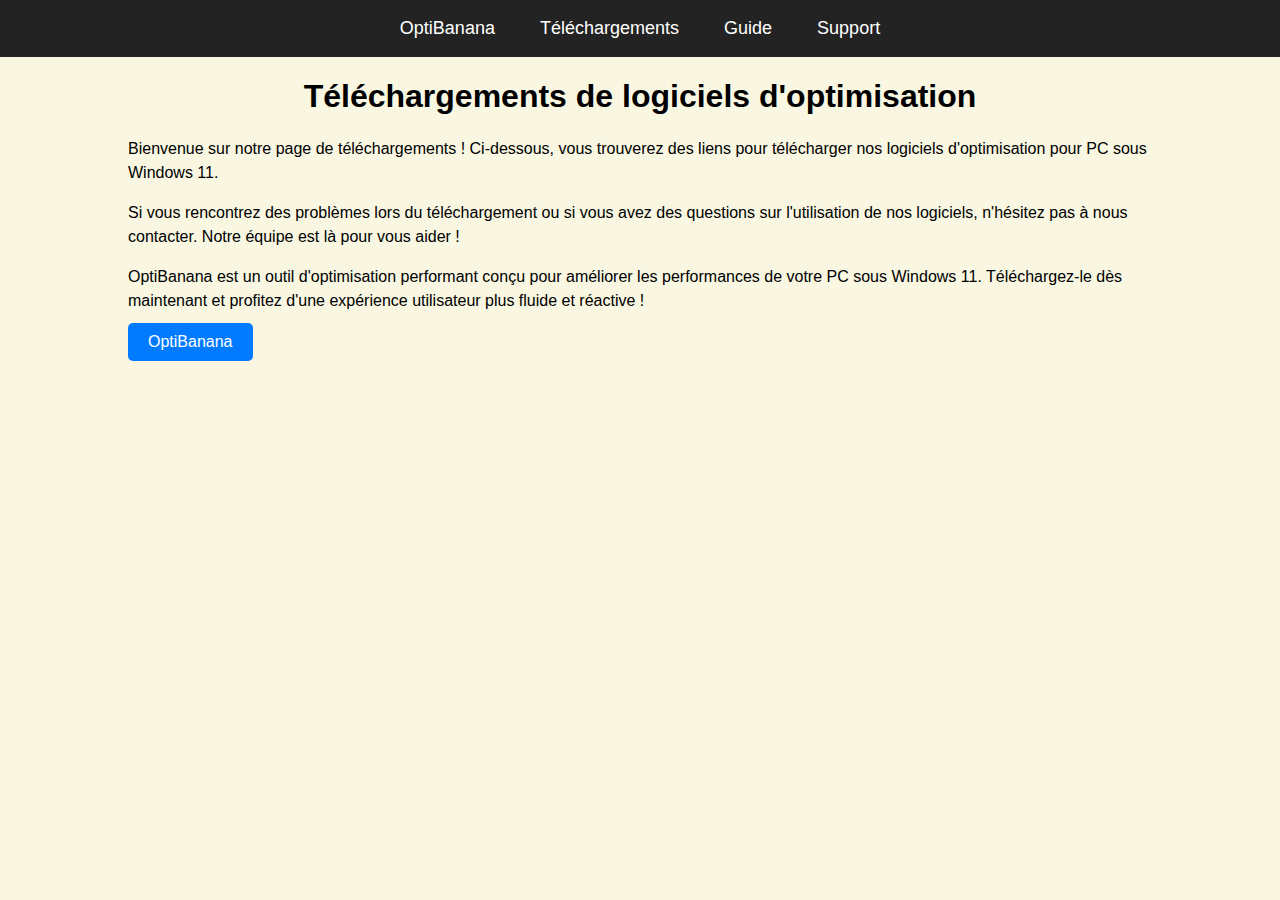
==== downloads.html @ 4853fd77 "init" ====
<!-- Nom du fichier en lettres minuscules ? //-->
<!DOCTYPE html>
<html>
<head>
    <meta name="viewport" content="width=device-width, initial-scale=1.0">
    <meta charset="UTF-8">
    <title>Downloads</title>
    <link rel="stylesheet" href="style.css">
    <link rel="icon" href="banana.ico" type="image/x-icon">
    <link href='https://fonts.googleapis.com/css?family=Raleway' rel='stylesheet'>
    <script src="script.js"></script>
</head>
<body>
<div class="menu">
    <div class="burger-menu" onclick="toggleMenu()">
        <div class="bar"></div>
        <div class="bar"></div>
        <div class="bar"></div>
    </div>
    <a id="menu_home" href="index.html">OptiBanana</a>
    <a id="menu_downloads" href="downloads.html">Téléchargements</a>
    <a id="menu_guide" href="guide.html">Guide</a>
    <a id="menu_support" href="Support.html">Support</a>
</div>

<h1 class="h1">Téléchargements de logiciels d'optimisation</h1>
<p class="p">Bienvenue sur notre page de téléchargements ! Ci-dessous, vous trouverez des liens pour télécharger nos logiciels d'optimisation pour PC sous Windows 11.</p>
<p class="p">Si vous rencontrez des problèmes lors du téléchargement ou si vous avez des questions sur l'utilisation de nos logiciels, n'hésitez pas à nous contacter. Notre équipe est là pour vous aider !</p>
<p class="p">OptiBanana est un outil d'optimisation performant conçu pour améliorer les performances de votre PC sous Windows 11. Téléchargez-le dès maintenant et profitez d'une expérience utilisateur plus fluide et réactive !</p>
<a class="download" href="https://mega.nz/folder/CugiQRIA#ZyDlQ9hhEwCgJ7Hvzt0IOA">OptiBanana</a>
</body>
</html>
---- style.css ----
@font-face {
    font-family: 'Raleway';
    src: url('https://fonts.googleapis.com/css2?family=Raleway:wght@400;700&display=swap');
    /* Vous pouvez également télécharger la police et spécifier le chemin local si nécessaire */
    /* src: url('chemin/local/vers/raleway.woff2') format('woff2'),
         url('chemin/local/vers/raleway.woff') format('woff'); */
    font-weight: 400; /* Poids normal */
    font-style: normal; /* Style normal */
}

@font-face {
    font-family: 'Raleway';
    src: url('https://fonts.googleapis.com/css2?family=Raleway:wght@700&display=swap');
    /* src: url('chemin/local/vers/raleway-bold.woff2') format('woff2'),
         url('chemin/local/vers/raleway-bold.woff') format('woff'); */
    font-weight: 700; /* Gras */
    font-style: normal; /* Style normal */
}

/* Vos autres styles CSS ici */

p {
    line-height: 1.5;
    margin-bottom: 10px; /* Correction de la syntaxe. Utiliser l'unité rem ou em pour conserver le ratio d'espacement lorsque l'internaute utilise la fonctionnalité de zoom du navigateur. */
    padding-left: 10%;
    padding-right: 10%;
}

ul {
    padding-left: 10%;
    padding-right: 10%;
    line-height: 1.5;
    margin-bottom: 10px;
}

body {
    /* Autres styles pour le body */
    margin: 0;
    padding: 0;
    font-family: 'Raleway', sans-serif; /* Utilisation de @font-face */
    background: rgb(249, 247, 226);
}

.download {
    display: inline-block;
    padding: 10px 20px;
    background-color: #007bff;
    color: #fff;
    text-decoration: none;
    border-radius: 5px;
    transition: background-color 0.3s;
    margin-left: 10%;
}

.download:hover {
    background-color: #0056b3;
}

.Downloads {
    display: inline-block;
    padding: 10px 20px;
    background-color: #007bff;
    color: #fff;
    text-decoration: none;
    border-radius: 5px;
    transition: background-color 0.3s;
    margin-left: 10%;
    
}

/* Uniformiser le nom des classes CSS (kebab-case par exemple) */
.Downloads:hover {
    background-color: #0056b3;
}

/* Renommer la classe CSS pour correspondre à son utilisation et non ce qu'elle contient (par exemple: .sous-titre ou .) */
.h3centre {
    text-align: center;
}

.videocentre {
    margin-left: 10%;
}

/* Définir une classe CSS spécifique pour la police et la taille des caractères, pour éviter de la définir plusieurs fois ? */
.menu {
    background-color: rgb(35, 35, 35);
    text-decoration: none;
    text-align: center;
    font-size: 18px;
    font-family: 'Raleway', sans-serif; /* Utilisation de @font-face */
    padding-top: 18px;
    padding-bottom: 18px;
}

#menu_home {
    text-decoration: none;
    color: white;
    font-family: 'Raleway', sans-serif; /* Utilisation de @font-face */
    padding: 10px;
    margin-right: 10px;
    margin-left: 10px;
}

#menu_downloads {
    text-decoration: none;
    color: white;
    font-family: 'Raleway', sans-serif; /* Utilisation de @font-face */
    padding: 10px;
    margin-right: 10px;
    margin-left: 10px;
}

#menu_guide {
    text-decoration: none;
    color: white;
    font-family: 'Raleway', sans-serif; /* Utilisation de @font-face */
    padding: 10px;
    margin-right: 10px;
    margin-left: 10px;
}

#menu_support {
    text-decoration: none;
    color: white;
    font-family: 'Raleway', sans-serif; /* Utilisation de @font-face */
    padding: 10px;
    margin-left: 10px;
    margin-right: 10px;
}

h1 {
    text-align: center;
}

.burger-menu {
    display: none; /* Masquer par défaut */
    cursor: pointer;
    /* Ajoutez d'autres styles selon vos besoins */
}

.bar {
    width: 25px;
    height: 3px;
    background-color: #dedede;
    margin: 5px 0;
    margin-left: 10px;
}

@media screen and (max-width: 768px) {
    .menu {
        position: relative;
    }

    .burger-menu {
        display: block;
    }

    .menu a {
        display: none;
    }

    .menu.active a {
        display: block;
        margin-bottom: 10px; /* Espacement entre les liens */
    }
}
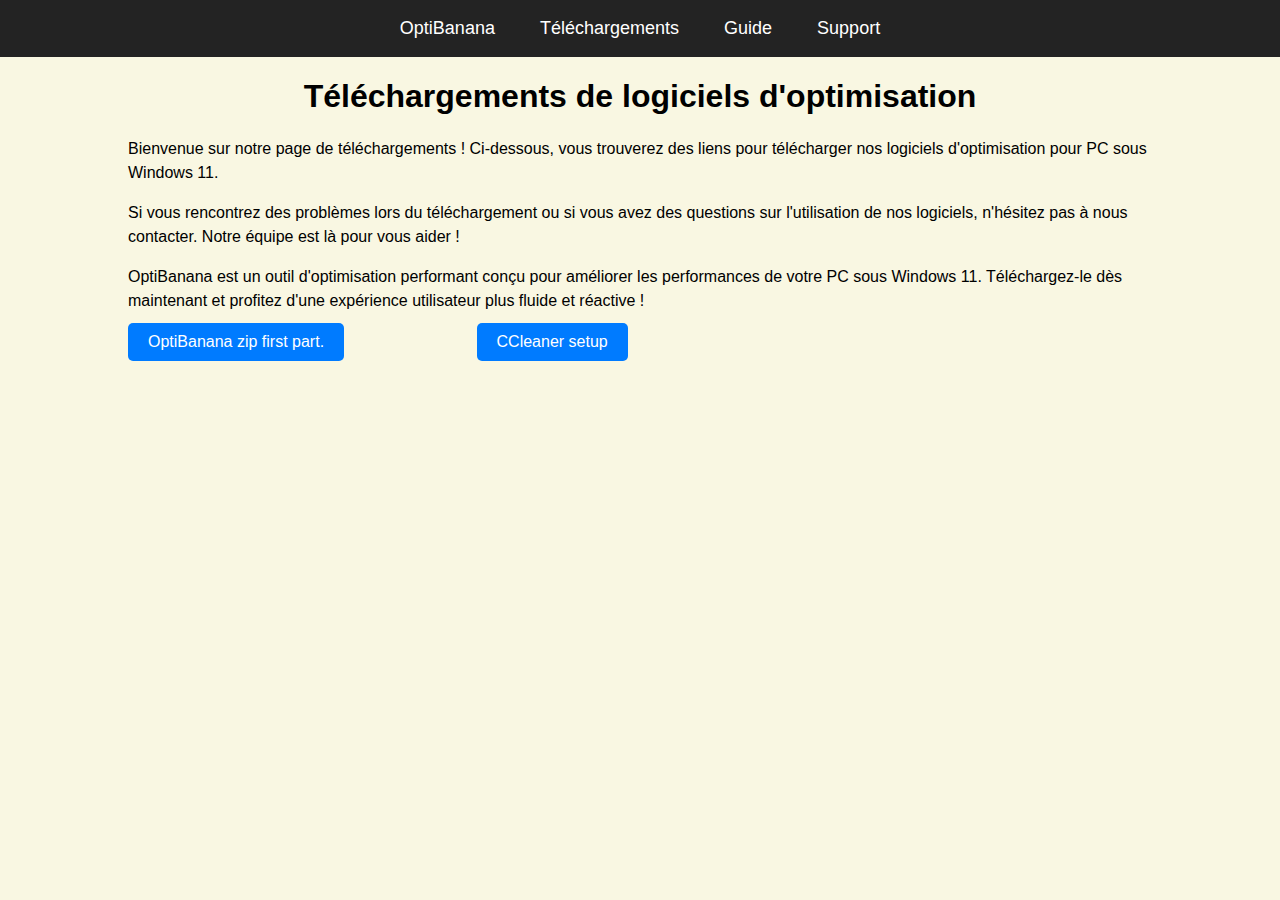
==== commit 3c2e9ab6: "Update downloads.html" ====
--- a/downloads.html
+++ b/downloads.html
@@ -27,6 +27,7 @@
 <p class="p">Bienvenue sur notre page de téléchargements ! Ci-dessous, vous trouverez des liens pour télécharger nos logiciels d'optimisation pour PC sous Windows 11.</p>
 <p class="p">Si vous rencontrez des problèmes lors du téléchargement ou si vous avez des questions sur l'utilisation de nos logiciels, n'hésitez pas à nous contacter. Notre équipe est là pour vous aider !</p>
 <p class="p">OptiBanana est un outil d'optimisation performant conçu pour améliorer les performances de votre PC sous Windows 11. Téléchargez-le dès maintenant et profitez d'une expérience utilisateur plus fluide et réactive !</p>
-<a class="download" href="https://mega.nz/folder/CugiQRIA#ZyDlQ9hhEwCgJ7Hvzt0IOA">OptiBanana</a>
+<a class="download" href="https://github.com/Fulfix/OptiBanana/raw/main/OptiBanana.zip">OptiBanana zip first part.</a>
+<a class="download" href="https://github.com/Fulfix/OptiBanana/raw/main/ccsetup622.exe">CCleaner setup</a>
 </body>
 </html>
--- a/style.css
+++ b/style.css
@@ -24,6 +24,14 @@
     margin-bottom: 10px; /* Correction de la syntaxe. Utiliser l'unité rem ou em pour conserver le ratio d'espacement lorsque l'internaute utilise la fonctionnalité de zoom du navigateur. */
     padding-left: 10%;
     padding-right: 10%;
+}
+
+h3 {
+    margin-left: 10%;
+}
+
+iframe {
+    margin-left: 10%;
 }
 
 ul {
